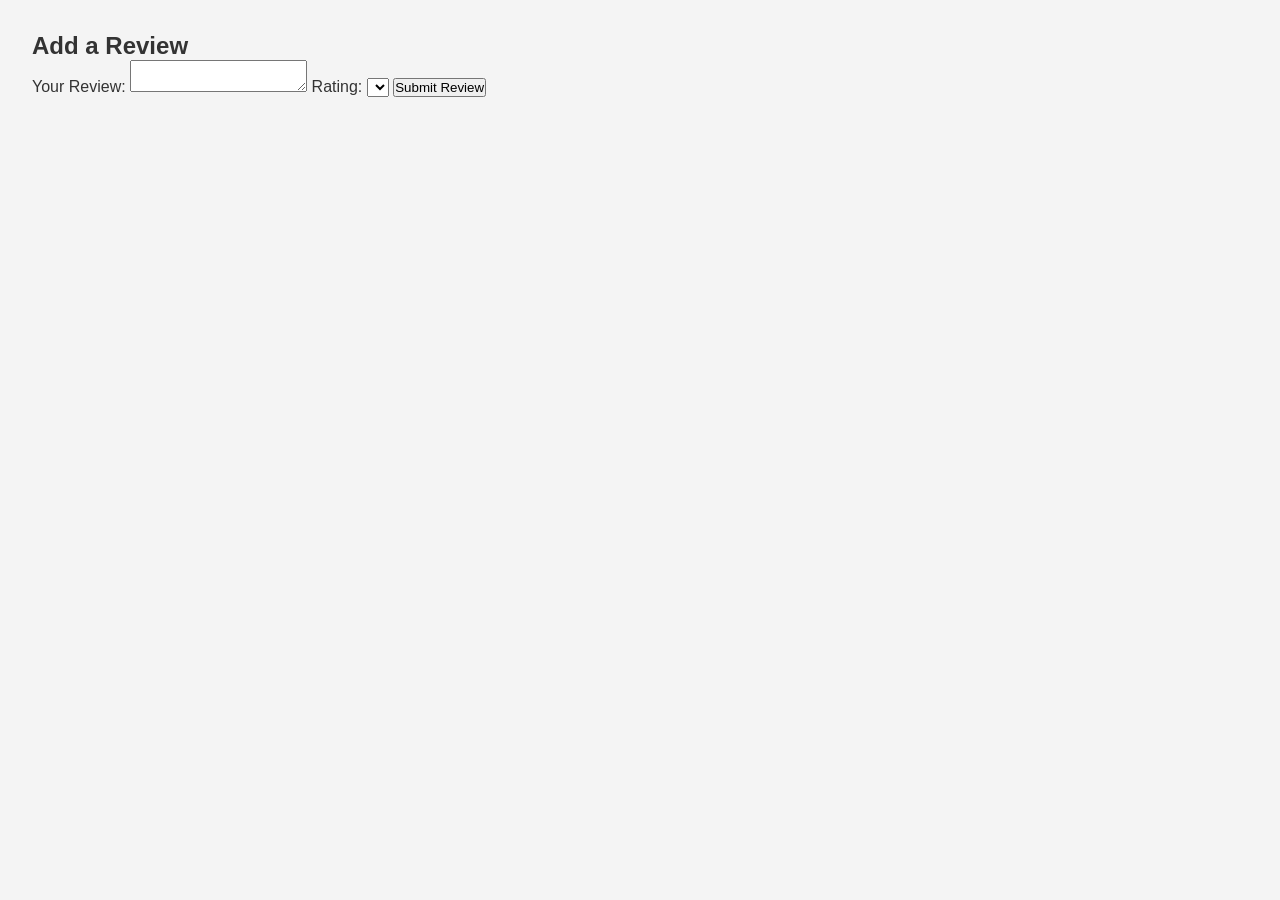
==== part4/static/add_review.html @ 851ed260 "Add: transfer of the files required for Part 4" ====
<!DOCTYPE html>
<html lang="en">
<head>
    <meta charset="UTF-8">
    <meta name="viewport" content="width=device-width, initial-scale=1.0">
    <title>Add Review</title>
    <link rel="stylesheet" href="styles.css">
</head>
<body>
    <main>
        <!-- Add something to idfentify the place you're reviewing -->
        <form id="review-form">
            <h2>Add a Review</h2>
            <label for="review">Your Review:</label>
            <textarea id="review" name="review" required></textarea>
            <label for="rating">Rating:</label>
            <select id="rating" name="rating" required>
                <!-- Options for rating -->
            </select>
            <button type="submit">Submit Review</button>
        </form>
    </main>
    <script src="scripts.js"></script>
</body>
</html>
---- part4/static/styles.css ----
/* 
  This is a SAMPLE File to get you started. Follow the instructions on the project to complete the tasks. 
  You'll probably need to override some of theese styles.
*/

* {
    box-sizing: border-box;
    margin: 0;
    padding: 0;
    font-family: Arial, sans-serif;
}

body {
    background-color: #f4f4f4;
    color: #333;
}

header {
    background-color: #333;
    color: #fff;
    padding: 1rem;
}

nav a {
    color: #fff;
    text-decoration: none;
    margin-left: 1rem;
}

main {
    padding: 2rem;
}
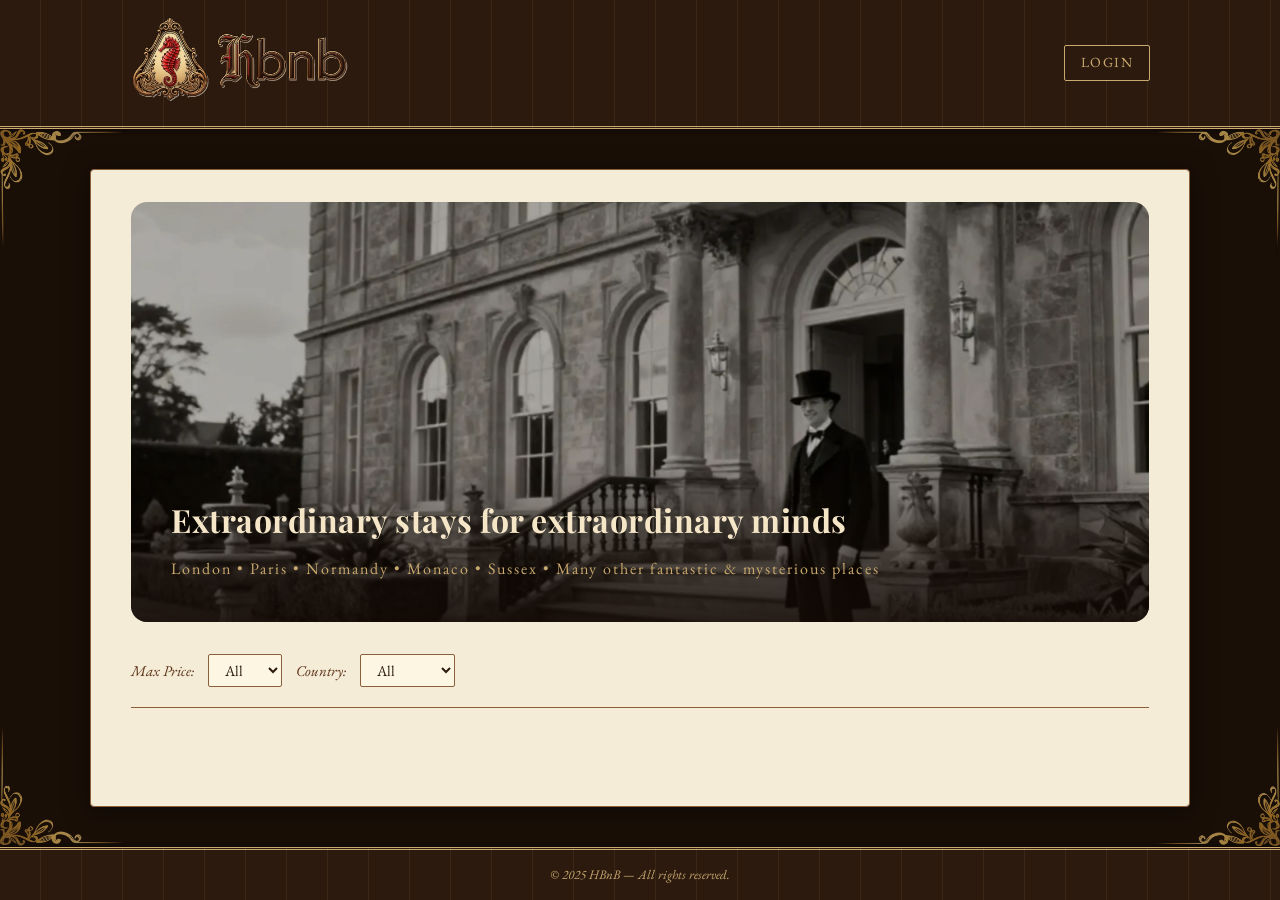
==== commit 1edcbb78: "Add: part 4, frontend, the last part of HBnB" ====
--- a/part4/static/add_review.html
+++ b/part4/static/add_review.html
@@ -3,23 +3,41 @@
 <head>
     <meta charset="UTF-8">
     <meta name="viewport" content="width=device-width, initial-scale=1.0">
-    <title>Add Review</title>
+    <title>HBnB - Add Review</title>
+    <link rel="icon" href="images/favicon.ico" type="image/x-icon">
     <link rel="stylesheet" href="styles.css">
 </head>
 <body>
+    <header>
+        <div class="header-container">
+            <a href="index.html">
+                <img src="images/logo.png" alt="HBnB Logo" class="logo">
+            </a>
+            <nav>
+                <a href="index.html" class="login-button">Home</a>
+                <a href="login.html" id="login-link" class="login-button">Login</a>
+            </nav>
+        </div>
+    </header>
     <main>
-        <!-- Add something to idfentify the place you're reviewing -->
-        <form id="review-form">
+        <form id="review-form" class="add-review form">
             <h2>Add a Review</h2>
             <label for="review">Your Review:</label>
             <textarea id="review" name="review" required></textarea>
             <label for="rating">Rating:</label>
             <select id="rating" name="rating" required>
-                <!-- Options for rating -->
+                <option value="1">1 - Poor</option>
+                <option value="2">2 - Fair</option>
+                <option value="3">3 - Good</option>
+                <option value="4">4 - Very Good</option>
+                <option value="5">5 - Excellent</option>
             </select>
             <button type="submit">Submit Review</button>
         </form>
     </main>
+    <footer>
+        <p>&copy; 2025 HBnB &mdash; All rights reserved.</p>
+    </footer>
     <script src="scripts.js"></script>
 </body>
 </html>
--- a/part4/static/styles.css
+++ b/part4/static/styles.css
@@ -1,32 +1,1574 @@
-/* 
-  This is a SAMPLE File to get you started. Follow the instructions on the project to complete the tasks. 
-  You'll probably need to override some of theese styles.
-*/
+/* ============================================================
+    HBnB — Baker Street & Cie
+    styles.css — Victorian theme
+    Calibré sur la structure HTML existante
+   ============================================================ */
+
+@import url('https://fonts.googleapis.com/css2?family=Playfair+Display:ital,wght@0,400;0,700;1,400&family=EB+Garamond:ital,wght@0,400;0,500;1,400&display=swap');
+
+/* ============================================================
+    RESET & BASE
+   ============================================================ */
 
 * {
     box-sizing: border-box;
     margin: 0;
     padding: 0;
-    font-family: Arial, sans-serif;
 }
 
 body {
-    background-color: #f4f4f4;
-    color: #333;
-}
+    background-color: #1a0f07;
+    color: #2C1A0E;
+    font-family: 'EB Garamond', serif;
+    font-size: 16px;
+    line-height: 1.7;
+    min-height: 100vh;
+    display: flex;
+    flex-direction: column;
+}
+
+main {
+    flex: 1;
+    max-width: 1100px;
+    width: 100%;
+    margin: 40px auto;
+    padding: 32px 40px;
+    background-color: #F5ECD7;
+    border: 1px solid #8B5E3C;
+    border-radius: 4px;
+    box-shadow: 0 4px 24px rgba(0, 0, 0, 0.5);
+}
+
+h1, h2, h3 {
+    font-family: 'Playfair Display', serif;
+    color: #2C1A0E;
+    margin-bottom: 12px;
+}
+
+h1 { font-size: 32px; }
+h2 { font-size: 24px; }
+h3 { font-size: 18px; }
+
+p { margin-bottom: 8px; }
+
+strong { color: #6B3A2A; }
+
+a { color: #6B3A2A; }
+
+/* ============================================================
+    HEADER
+   ============================================================ */
 
 header {
-    background-color: #333;
-    color: #fff;
-    padding: 1rem;
-}
-
-nav a {
-    color: #fff;
+    background-color: #2C1A0E;
+    border-bottom: 3px double #C9A96E;
+    box-shadow: 0 2px 8px rgba(0,0,0,0.6);
+    background-image:
+        repeating-linear-gradient(
+            90deg,
+            transparent,
+            transparent 40px,
+            rgba(201,169,110,0.09) 40px,
+            rgba(201,169,110,0.09) 41px
+        );
+}
+
+.header-container {
+    max-width: 1100px;
+    margin: 0 auto;
+    padding: 14px 40px;
+    display: flex;
+    align-items: center;
+    justify-content: space-between;
+}
+
+.logo {
+    height: 90px;
+    width: auto;
+}
+
+/* ============================================================
+    NAVIGATION (dans le header)
+   ============================================================ */
+
+.header-container nav {
+    display: flex;
+    gap: 20px;
+    align-items: center;
+}
+
+.header-container nav a {
+    font-family: 'EB Garamond', serif;
+    font-size: 14px;
+    letter-spacing: 1.5px;
+    color: #C9A96E;
     text-decoration: none;
-    margin-left: 1rem;
-}
-
-main {
-    padding: 2rem;
-}
+    text-transform: uppercase;
+    transition: color 0.2s;
+}
+
+.header-container nav a:hover {
+    color: #F5ECD7;
+}
+
+/* Bouton login dans la nav */
+.login-button {
+    font-family: 'EB Garamond', serif;
+    font-size: 13px;
+    letter-spacing: 1px;
+    color: #C9A96E !important;
+    border: 1px solid #C9A96E;
+    background: #2C1A0E;
+    padding: 5px 16px;
+    border-radius: 2px;
+    text-decoration: none;
+    transition: background 0.2s, color 0.2s;
+}
+
+.login-button:hover {
+    background: #C9A96E;
+    color: #2C1A0E !important;
+}
+
+/* ============================================================
+   FOOTER
+   ============================================================ */
+
+footer {
+    background-color: #2C1A0E;
+    color: #C9A96E;
+    text-align: center;
+    padding: 14px 40px;
+    font-family: 'EB Garamond', serif;
+    font-size: 13px;
+    font-style: italic;
+    border-top: 3px double #C9A96E;
+    box-shadow: 0 -2px 8px rgba(0,0,0,0.6);
+    background-image:
+        repeating-linear-gradient(
+            90deg,
+            transparent,
+            transparent 40px,
+            rgba(201,169,110,0.09) 40px,
+            rgba(201,169,110,0.09) 41px
+        );
+}
+
+footer p { margin: 0; }
+
+/* ============================================================
+    HERO (index.html) — section#hero
+   ============================================================ */
+
+#hero {
+    width: 100%;
+    height: 420px;
+    background-image: url('images/hero.png');
+    background-size: cover;
+    background-position: center;
+    background-color: #2C1A0E;
+    display: flex;
+    align-items: flex-end;
+    margin-bottom: 32px;
+    border-radius: 16px;
+    overflow: hidden;
+}
+
+.hero-overlay {
+    width: 100%;
+    padding: 32px 40px;
+    background: linear-gradient(to top, rgba(20, 10, 5, 0.85) 0%, transparent 100%);
+}
+
+.hero-title {
+    font-family: 'Playfair Display', serif;
+    font-size: 32px;
+    color: #F5E6C8;
+    margin-bottom: 8px;
+    letter-spacing: 0.5px;
+}
+
+.hero-subtitle {
+    font-family: 'EB Garamond', serif;
+    font-size: 16px;
+    color: #C9A96E;
+    letter-spacing: 2px;
+}
+
+/* ============================================================
+    FILTER (index.html) — section#filter
+   ============================================================ */
+
+#filter {
+    display: flex;
+    align-items: center;
+    gap: 14px;
+    margin-bottom: 28px;
+    padding-bottom: 20px;
+    border-bottom: 1px solid #8B5E3C;
+}
+
+#filter label {
+    font-family: 'EB Garamond', serif;
+    font-size: 15px;
+    font-style: italic;
+    color: #5C3317;
+}
+
+#price-filter,
+#country-filter {
+    font-family: 'EB Garamond', serif;
+    font-size: 15px;
+    border: 1px solid #8B5E3C;
+    border-radius: 2px;
+    padding: 5px 12px;
+    background: #FDF6E3;
+    color: #2C1A0E;
+    cursor: pointer;
+}
+
+#price-filter:focus,
+#country-filter:focus {
+    outline: none;
+    border-color: #2C1A0E;
+}
+
+/* ============================================================
+    PLACES LIST (index.html) — section#places-list
+   ============================================================ */
+
+#places-list {
+    display: grid;
+    grid-template-columns: repeat(auto-fill, minmax(280px, 1fr));
+    gap: 0;
+}
+
+/* .place-card — généré par scripts.js */
+.place-card {
+    margin: 20px;
+    padding: 10px;
+    border: 1px solid #ddd;
+    border-radius: 10px;
+    background: #FDF6E3;
+    display: flex;
+    flex-direction: column;
+    gap: 8px;
+    transition: box-shadow 0.2s, transform 0.2s;
+}
+
+.place-card:hover {
+    box-shadow: 0 4px 16px rgba(107, 58, 42, 0.25);
+    transform: translateY(-2px);
+}
+
+.place-card img {
+    width: 100%;
+    height: 160px;
+    object-fit: cover;
+    border-radius: 6px;
+    filter: sepia(25%);
+}
+
+.place-card h3 {
+    font-family: 'Playfair Display', serif;
+    font-size: 17px;
+    color: #2C1A0E;
+    margin-bottom: 0;
+}
+
+.place-card p {
+    font-size: 14px;
+    font-style: italic;
+    color: #8B5E3C;
+    margin: 0;
+    flex: 1;
+}
+
+/* .details-button — utilisé sur les cards ET sur place.html */
+.details-button {
+    display: inline-block;
+    text-align: center;
+    font-family: 'EB Garamond', serif;
+    font-size: 14px;
+    letter-spacing: 1px;
+    color: #6B3A2A;
+    border: 1px solid #6B3A2A;
+    background: transparent;
+    padding: 6px 14px;
+    border-radius: 2px;
+    text-decoration: none;
+    transition: background 0.2s, color 0.2s;
+    cursor: pointer;
+    align-self: flex-start;
+}
+
+.details-button:hover {
+    background: #6B3A2A;
+    color: #F5ECD7;
+}
+
+/* ============================================================
+    PLACE DETAILS (place.html) — section#place-details
+    Contenu généré par scripts.js :
+    div.place-details > h1 / gallery / rating-bar / body / map / amenities
+   ============================================================ */
+
+#place-details {
+    margin-bottom: 32px;
+}
+
+.place-details {
+    padding-bottom: 24px;
+    border-bottom: 1px solid #8B5E3C;
+}
+
+.place-title {
+    font-family: 'Playfair Display', serif;
+    font-size: 30px;
+    margin-bottom: 16px;
+    color: #2C1A0E;
+}
+
+.place-rating-bar {
+    display: flex;
+    align-items: center;
+    gap: 10px;
+    margin-bottom: 12px;
+    font-size: 15px;
+    color: #3D2211;
+}
+
+.place-stars {
+    color: #C9A96E;
+    font-size: 18px;
+    letter-spacing: 2px;
+}
+
+.place-score {
+    font-weight: bold;
+    color: #2C1A0E;
+}
+
+.place-review-count {
+    color: #8B5E3C;
+}
+
+.place-no-rating {
+    color: #8B5E3C;
+    font-style: italic;
+}
+
+.place-host {
+    font-size: 15px;
+    color: #3D2211;
+    margin-bottom: 20px;
+    padding-bottom: 16px;
+    border-bottom: 1px solid #E8D5B0;
+}
+
+.place-host-link {
+    color: #6B3A2A;
+    text-decoration: none;
+    border-bottom: 1px dotted #6B3A2A;
+    transition: color 0.2s, border-color 0.2s;
+}
+
+.place-host-link:hover {
+    color: #2C1A0E;
+    border-color: #2C1A0E;
+}
+
+.place-body {
+    display: flex;
+    justify-content: space-between;
+    align-items: flex-start;
+    gap: 32px;
+    margin-bottom: 8px;
+}
+
+.place-description {
+    font-size: 15px;
+    line-height: 1.8;
+    color: #3D2211;
+    flex: 1;
+}
+
+.place-price {
+    font-family: 'Playfair Display', serif;
+    font-size: 22px;
+    font-weight: bold;
+    color: #2C1A0E;
+    white-space: nowrap;
+}
+
+.place-price span {
+    font-family: inherit;
+    font-size: 14px;
+    font-weight: normal;
+    color: #8B5E3C;
+}
+
+.amenities-section {
+    margin-top: 2rem;
+    padding-top: 1.5rem;
+    border-top: 1px solid #E8D5B0;
+}
+
+.amenities-section h2 {
+    font-family: 'Playfair Display', serif;
+    font-size: 20px;
+    color: #2C1A0E;
+    margin-bottom: 16px;
+}
+
+.amenities-grid {
+    display: grid;
+    grid-template-columns: repeat(auto-fill, minmax(180px, 1fr));
+    gap: 12px;
+}
+
+.amenity-item {
+    display: flex;
+    align-items: center;
+    gap: 10px;
+    padding: 12px 16px;
+    border: 1px solid #E8D5B0;
+    border-radius: 8px;
+    background: #FDF6E3;
+    font-size: 14px;
+    color: #3D2211;
+}
+
+.amenity-check {
+    color: #C9A96E;
+    font-size: 16px;
+    flex-shrink: 0;
+}
+
+.no-amenities {
+    font-size: 14px;
+    color: #8B5E3C;
+    font-style: italic;
+}
+
+/* ============================================================
+    REVIEWS (place.html) — section#reviews
+    Contenu généré par scripts.js : div.review-card
+   ============================================================ */
+
+#reviews {
+    margin-bottom: 32px;
+}
+
+#reviews h2 {
+    font-family: 'Playfair Display', serif;
+    font-size: 22px;
+    padding-bottom: 10px;
+    border-bottom: 1px solid #C9A96E;
+    margin-bottom: 4px;
+}
+
+/* .review-card — généré par scripts.js */
+.review-card {
+    margin: 20px;
+    padding: 10px;
+    border: 1px solid #ddd;
+    border-radius: 10px;
+    background: #FDF6E3;
+}
+
+.review-card p:first-child {
+    font-size: 14px;
+    font-style: italic;
+    color: #5C3317;
+    line-height: 1.7;
+    margin-bottom: 6px;
+}
+
+.review-card p:last-child {
+    font-size: 13px;
+    color: #8B5E3C;
+}
+
+/* ============================================================
+    ADD REVIEW SECTION (place.html) — section#add-review
+    Contient un a#add-review-btn.details-button
+   ============================================================ */
+
+.booking-section {
+    padding: 24px 0 16px;
+    border-top: 1px solid #8B5E3C;
+    margin-top: 16px;
+}
+
+.booking-section h2 {
+    margin-bottom: 16px;
+}
+
+.booking-row {
+    display: flex;
+    gap: 16px;
+    flex-wrap: wrap;
+    margin-bottom: 12px;
+}
+
+.booking-field {
+    display: flex;
+    flex-direction: column;
+    gap: 4px;
+    flex: 1;
+    min-width: 140px;
+}
+
+.booking-field label {
+    font-family: 'EB Garamond', serif;
+    font-size: 14px;
+    font-style: italic;
+    color: #5C3317;
+}
+
+.booking-field input {
+    font-family: 'EB Garamond', serif;
+    font-size: 15px;
+    border: 1px solid #8B5E3C;
+    border-radius: 2px;
+    padding: 8px 12px;
+    background: #FDF6E3;
+    color: #2C1A0E;
+    transition: border-color 0.2s;
+}
+
+.booking-field input:focus {
+    outline: none;
+    border-color: #2C1A0E;
+}
+
+.booking-total {
+    font-family: 'Playfair Display', serif;
+    font-size: 17px;
+    color: #5C3317;
+    margin-bottom: 12px;
+    min-height: 24px;
+}
+
+#booking-form-inner button {
+    font-family: 'Playfair Display', serif;
+    font-size: 16px;
+    letter-spacing: 1px;
+    background: #6B3A2A;
+    color: #F5ECD7;
+    border: none;
+    padding: 10px 24px;
+    border-radius: 2px;
+    cursor: pointer;
+    transition: background 0.2s;
+}
+
+#booking-form-inner button:hover {
+    background: #2C1A0E;
+}
+
+.booking-confirmation {
+    margin-top: 16px;
+    padding: 16px 20px;
+    border: 1px solid #8B5E3C;
+    border-radius: 2px;
+    background: #FDF6E3;
+    font-family: 'EB Garamond', serif;
+    font-size: 15px;
+    color: #2C1A0E;
+    line-height: 1.8;
+}
+
+#add-review {
+    padding-top: 16px;
+    border-top: 1px solid #8B5E3C;
+}
+
+/* ============================================================
+    LOGIN FORM (login.html) — form#login-form
+   ============================================================ */
+
+#login-form {
+    max-width: 440px;
+    margin: 0 auto;
+    display: flex;
+    flex-direction: column;
+    gap: 12px;
+}
+
+#login-form h2 {
+    font-family: 'Playfair Display', serif;
+    font-size: 26px;
+    text-align: center;
+    margin-bottom: 4px;
+}
+
+#login-form label {
+    font-family: 'EB Garamond', serif;
+    font-size: 14px;
+    font-style: italic;
+    color: #5C3317;
+    margin-bottom: -6px;
+}
+
+#login-form input {
+    font-family: 'EB Garamond', serif;
+    font-size: 15px;
+    border: 1px solid #8B5E3C;
+    border-radius: 2px;
+    padding: 8px 12px;
+    background: #FDF6E3;
+    color: #2C1A0E;
+    transition: border-color 0.2s;
+}
+
+#login-form input:focus {
+    outline: none;
+    border-color: #2C1A0E;
+}
+
+#login-form button {
+    font-family: 'Playfair Display', serif;
+    font-size: 16px;
+    letter-spacing: 1px;
+    background: #6B3A2A;
+    color: #F5ECD7;
+    border: none;
+    padding: 10px;
+    border-radius: 2px;
+    cursor: pointer;
+    margin-top: 6px;
+    transition: background 0.2s;
+}
+
+#login-form button:hover {
+    background: #2C1A0E;
+}
+
+/* ============================================================
+    ADD REVIEW FORM (add_review.html)
+    form#review-form.add-review.form
+   ============================================================ */
+
+form#review-form.add-review {
+    max-width: 560px;
+    margin: 0 auto;
+    display: flex;
+    flex-direction: column;
+    gap: 12px;
+}
+
+form#review-form.add-review h2 {
+    font-family: 'Playfair Display', serif;
+    font-size: 26px;
+    text-align: center;
+    margin-bottom: 4px;
+}
+
+form#review-form.add-review label {
+    font-family: 'EB Garamond', serif;
+    font-size: 14px;
+    font-style: italic;
+    color: #5C3317;
+    margin-bottom: -6px;
+}
+
+form#review-form.add-review textarea,
+form#review-form.add-review select {
+    font-family: 'EB Garamond', serif;
+    font-size: 15px;
+    border: 1px solid #8B5E3C;
+    border-radius: 2px;
+    padding: 8px 12px;
+    background: #FDF6E3;
+    color: #2C1A0E;
+    transition: border-color 0.2s;
+}
+
+form#review-form.add-review textarea {
+    resize: vertical;
+    min-height: 130px;
+}
+
+form#review-form.add-review textarea:focus,
+form#review-form.add-review select:focus {
+    outline: none;
+    border-color: #2C1A0E;
+}
+
+form#review-form.add-review button {
+    font-family: 'Playfair Display', serif;
+    font-size: 16px;
+    letter-spacing: 1px;
+    background: #6B3A2A;
+    color: #F5ECD7;
+    border: none;
+    padding: 10px;
+    border-radius: 2px;
+    cursor: pointer;
+    transition: background 0.2s;
+    align-self: flex-start;
+}
+
+form#review-form.add-review button:hover {
+    background: #2C1A0E;
+}
+
+/* ============================================================
+    PLACE CARD — PHOTO PLACEHOLDER
+   ============================================================ */
+
+.place-card-photo {
+    width: 100%;
+    height: 160px;
+    border-radius: 6px;
+    background:
+        repeating-linear-gradient(
+            45deg,
+            #C9A96E22 0px, #C9A96E22 2px,
+            transparent 2px, transparent 10px
+        ),
+        linear-gradient(160deg, #3D2211, #8B5E3C);
+    filter: sepia(30%);
+    margin-bottom: 8px;
+}
+
+.card-stars {
+    font-size: 14px;
+    color: #C9A96E;
+    margin: 0;
+}
+
+.review-count {
+    font-size: 12px;
+    color: #8B5E3C;
+}
+
+/* ============================================================
+    MYSTERY CARD (index.html)
+   ============================================================ */
+
+.mystery-card {
+    background: #1A0E08;
+    border: 1px solid #4A2810;
+    color: #C9A96E;
+}
+
+.mystery-card h3 {
+    color: #C9A96E;
+    letter-spacing: 4px;
+}
+
+.mystery-card p {
+    color: #8B5E3C;
+    font-style: italic;
+}
+
+.mystery-photo {
+    background:
+        repeating-linear-gradient(
+            45deg,
+            #C9A96E08 0px, #C9A96E08 2px,
+            transparent 2px, transparent 10px
+        ),
+        linear-gradient(160deg, #0A0503, #1A0E08);
+    position: relative;
+}
+
+.mystery-photo::after {
+    content: '?';
+    position: absolute;
+    inset: 0;
+    display: flex;
+    align-items: center;
+    justify-content: center;
+    font-family: 'Playfair Display', serif;
+    font-size: 64px;
+    color: #4A2810;
+    display: grid;
+    place-items: center;
+}
+
+.mystery-stars {
+    color: #4A2810;
+}
+
+.mystery-button {
+    background: #2C1A0E;
+    border-color: #8B5E3C;
+    color: #C9A96E;
+}
+
+.mystery-button:hover {
+    background: #4A2810;
+}
+
+/* ============================================================
+    CASE FILE (place.html)
+   ============================================================ */
+
+.case-file {
+    margin-top: 2rem;
+    border: 1px solid #8B5E3C;
+    border-radius: 4px;
+    background: #FDF0D0;
+    overflow: hidden;
+}
+
+.case-file-header {
+    display: flex;
+    align-items: center;
+    gap: 16px;
+    padding: 12px 16px;
+    cursor: pointer;
+    background: #F5E6C8;
+    border-bottom: 1px solid #C9A96E;
+    user-select: none;
+}
+
+.case-file-header:hover {
+    background: #EDD9A3;
+}
+
+.case-stamp {
+    font-family: 'Playfair Display', serif;
+    font-size: 12px;
+    font-weight: bold;
+    letter-spacing: 3px;
+    color: #8B0000;
+    border: 2px solid #8B0000;
+    padding: 2px 8px;
+    transform: rotate(-2deg);
+    display: inline-block;
+    opacity: 0.85;
+}
+
+.case-file-toggle {
+    font-size: 13px;
+    color: #5C3317;
+    font-style: italic;
+}
+
+.case-file-content {
+    display: none;
+    padding: 16px 20px;
+    font-family: 'EB Garamond', serif;
+    font-size: 15px;
+    line-height: 1.8;
+    color: #2C1A0E;
+}
+
+.case-file.open .case-file-content {
+    display: block;
+}
+
+/* ============================================================
+    MYSTERY PAGE (mystery.html)
+   ============================================================ */
+
+#mystery-page {
+    max-width: 800px;
+    margin: 0 auto;
+    padding-bottom: 48px;
+}
+
+.mystery-header {
+    text-align: center;
+    padding: 32px 0 24px;
+    border-bottom: 1px solid #C9A96E;
+    margin-bottom: 32px;
+}
+
+.mystery-file-stamp {
+    font-family: 'Playfair Display', serif;
+    font-size: 11px;
+    letter-spacing: 4px;
+    color: #8B0000;
+    border: 1px solid #8B0000;
+    padding: 3px 10px;
+    display: inline-block;
+    margin-bottom: 12px;
+    opacity: 0.8;
+}
+
+.mystery-title {
+    font-family: 'Playfair Display', serif;
+    font-size: 34px;
+    color: #2C1A0E;
+    margin-bottom: 12px;
+}
+
+.mystery-lead {
+    font-size: 15px;
+    line-height: 1.8;
+    color: #5C3317;
+    font-style: italic;
+    max-width: 600px;
+    margin: 0 auto;
+}
+
+.mystery-cryptic-card {
+    display: flex;
+    gap: 24px;
+    background: #1A0E08;
+    border: 1px solid #4A2810;
+    border-radius: 6px;
+    padding: 20px;
+    margin-bottom: 32px;
+    color: #C9A96E;
+}
+
+.mystery-cryptic-photo {
+    width: 200px;
+    flex-shrink: 0;
+    min-height: 160px;
+    background:
+        repeating-linear-gradient(
+            45deg,
+            #C9A96E08 0px, #C9A96E08 2px,
+            transparent 2px, transparent 10px
+        ),
+        linear-gradient(160deg, #0A0503, #1A0E08);
+    border-radius: 4px;
+    display: grid;
+    place-items: center;
+    font-size: 56px;
+    color: #2C1A0E;
+}
+
+.mystery-cryptic-photo::after {
+    content: '?';
+    font-family: 'Playfair Display', serif;
+    color: #3D2211;
+    font-size: 64px;
+}
+
+.mystery-cryptic-info h2 {
+    font-family: 'Playfair Display', serif;
+    font-size: 18px;
+    color: #C9A96E;
+    margin-bottom: 12px;
+}
+
+.mystery-cryptic-info p {
+    font-size: 14px;
+    line-height: 1.7;
+    color: #8B5E3C;
+    margin-bottom: 6px;
+}
+
+.mystery-cryptic-desc {
+    margin-top: 10px;
+    font-style: italic;
+}
+
+.redacted {
+    background: #8B0000;
+    color: #8B0000;
+    border-radius: 2px;
+    padding: 0 4px;
+    user-select: none;
+}
+
+.mystery-hints {
+    background: #FDF6E3;
+    border: 1px solid #C9A96E;
+    border-radius: 6px;
+    padding: 20px 24px;
+    margin-bottom: 32px;
+}
+
+.mystery-hints h3 {
+    font-family: 'Playfair Display', serif;
+    font-size: 18px;
+    color: #2C1A0E;
+    margin-bottom: 12px;
+}
+
+.mystery-hints ul {
+    list-style: none;
+    padding: 0;
+}
+
+.mystery-hints ul li {
+    font-size: 14px;
+    color: #3D2211;
+    line-height: 1.8;
+    padding-left: 16px;
+    position: relative;
+}
+
+.mystery-hints ul li::before {
+    content: '\2014';
+    position: absolute;
+    left: 0;
+    color: #C9A96E;
+}
+
+.mystery-hint-note {
+    margin-top: 12px;
+    font-size: 13px;
+    color: #8B5E3C;
+    font-style: italic;
+}
+
+.mystery-form {
+    display: flex;
+    flex-direction: column;
+    gap: 12px;
+}
+
+.mystery-form label {
+    font-family: 'Playfair Display', serif;
+    font-size: 18px;
+    color: #2C1A0E;
+}
+
+.mystery-input-row {
+    display: flex;
+    gap: 12px;
+}
+
+.mystery-input-row input {
+    flex: 1;
+    font-family: 'EB Garamond', serif;
+    font-size: 16px;
+    padding: 10px 14px;
+    border: 1px solid #C9A96E;
+    border-radius: 4px;
+    background: #FDF6E3;
+    color: #2C1A0E;
+    outline: none;
+}
+
+.mystery-input-row input:focus {
+    border-color: #2C1A0E;
+}
+
+.mystery-input-row button {
+    font-family: 'Playfair Display', serif;
+    font-size: 15px;
+    letter-spacing: 1px;
+    background: #6B3A2A;
+    color: #F5ECD7;
+    border: none;
+    padding: 10px 24px;
+    border-radius: 4px;
+    cursor: pointer;
+    transition: background 0.2s;
+}
+
+.mystery-input-row button:hover {
+    background: #2C1A0E;
+}
+
+#mystery-error {
+    font-size: 14px;
+    color: #8B0000;
+    font-style: italic;
+    min-height: 20px;
+}
+
+/* Reveal */
+
+#mystery-reveal {
+    display: none;
+    text-align: center;
+    padding-top: 24px;
+}
+
+.mystery-reveal-stamp {
+    font-family: 'Playfair Display', serif;
+    font-size: 14px;
+    letter-spacing: 6px;
+    color: #2E7D32;
+    border: 2px solid #2E7D32;
+    display: inline-block;
+    padding: 4px 16px;
+    margin-bottom: 24px;
+    transform: rotate(-1deg);
+    opacity: 0.85;
+}
+
+.mystery-reveal-content h1 {
+    font-family: 'Playfair Display', serif;
+    font-size: 30px;
+    color: #2C1A0E;
+    margin-bottom: 6px;
+    text-align: left;
+}
+
+.mystery-reveal-location {
+    font-family: 'EB Garamond', serif;
+    font-size: 16px;
+    color: #8B5E3C;
+    font-weight: normal;
+    margin-bottom: 24px;
+    text-align: left;
+    letter-spacing: 1px;
+}
+
+.mystery-reveal-body {
+    display: flex;
+    gap: 24px;
+    margin-bottom: 24px;
+    text-align: left;
+}
+
+.mystery-reveal-photo {
+    width: 240px;
+    flex-shrink: 0;
+    min-height: 180px;
+    background:
+        repeating-linear-gradient(
+            45deg,
+            #C9A96E18 0px, #C9A96E18 2px,
+            transparent 2px, transparent 12px
+        ),
+        linear-gradient(160deg, #2C1A0E, #5C3317);
+    border-radius: 6px;
+}
+
+.mystery-reveal-info p {
+    font-size: 15px;
+    line-height: 1.8;
+    color: #3D2211;
+    margin-bottom: 6px;
+}
+
+.mystery-reveal-desc {
+    font-style: italic;
+    margin-top: 10px;
+}
+
+.mystery-reveal-amenities {
+    color: #8B5E3C;
+}
+
+.mystery-reveal-btn {
+    display: inline-block;
+    margin-top: 8px;
+}
+
+#mystery-reset {
+    display: block;
+    margin-top: 32px;
+    background: none;
+    border: none;
+    font-family: 'EB Garamond', serif;
+    font-size: 13px;
+    color: #8B5E3C;
+    cursor: pointer;
+    text-decoration: underline;
+    opacity: 0.6;
+}
+
+#mystery-reset:hover {
+    opacity: 1;
+}
+
+/* ============================================================
+    PLACE GALLERY
+   ============================================================ */
+
+.place-gallery {
+    display: grid;
+    grid-template-columns: 2fr 1fr;
+    gap: 8px;
+    height: 280px;
+    margin-bottom: 24px;
+    border-radius: 8px;
+    overflow: hidden;
+}
+
+.gallery-main {
+    background:
+        repeating-linear-gradient(
+            45deg,
+            #C9A96E18 0px, #C9A96E18 2px,
+            transparent 2px, transparent 12px
+        ),
+        linear-gradient(160deg, #2C1A0E, #8B5E3C);
+    border-radius: 8px 0 0 8px;
+    cursor: pointer;
+}
+
+.gallery-side {
+    display: flex;
+    flex-direction: column;
+    gap: 8px;
+}
+
+.gallery-thumb {
+    flex: 1;
+    background:
+        repeating-linear-gradient(
+            -45deg,
+            #C9A96E18 0px, #C9A96E18 2px,
+            transparent 2px, transparent 10px
+        ),
+        linear-gradient(160deg, #5C3317, #C9A96E);
+    cursor: pointer;
+}
+
+.gallery-thumb:last-child {
+    border-radius: 0 0 8px 0;
+}
+
+.lightbox {
+    display: none;
+    position: fixed;
+    inset: 0;
+    background: rgba(0, 0, 0, 0.85);
+    z-index: 1000;
+    align-items: center;
+    justify-content: center;
+}
+
+.lightbox.open {
+    display: flex;
+}
+
+.lightbox img {
+    max-width: 90vw;
+    max-height: 90vh;
+    border-radius: 6px;
+    box-shadow: 0 0 40px #00000088;
+}
+
+.lightbox-close {
+    position: absolute;
+    top: 20px;
+    right: 28px;
+    color: #C9A96E;
+    font-size: 2.5rem;
+    cursor: pointer;
+    line-height: 1;
+}
+
+.place-avg-rating {
+    font-size: 18px;
+    color: #C9A96E;
+    margin-bottom: 12px;
+}
+
+.place-avg-rating span {
+    font-size: 14px;
+    color: #8B5E3C;
+}
+
+/* ============================================================
+    EASTER EGG — LOUPE
+   ============================================================ */
+
+.place-card,
+.review-card,
+.details-button,
+.login-button {
+    cursor: url("data:image/svg+xml,%3Csvg xmlns='http://www.w3.org/2000/svg' width='32' height='32'%3E%3Ccircle cx='12' cy='12' r='8' fill='none' stroke='%232C1A0E' stroke-width='2'/%3E%3Cline x1='18' y1='18' x2='28' y2='28' stroke='%232C1A0E' stroke-width='2.5' stroke-linecap='round'/%3E%3C/svg%3E") 12 12, pointer;
+}
+
+/* ============================================================
+    TOAST NOTIFICATION
+   ============================================================ */
+
+.toast {
+    position: fixed;
+    top: 24px;
+    left: 50%;
+    transform: translateX(-50%) translateY(-12px);
+    background: #2C1A0E;
+    color: #F5ECD7;
+    font-family: 'EB Garamond', serif;
+    font-size: 15px;
+    padding: 12px 28px;
+    border: 1px solid #C9A96E;
+    border-radius: 2px;
+    box-shadow: 0 4px 16px rgba(0,0,0,0.5);
+    z-index: 9999;
+    opacity: 0;
+    transition: opacity 0.3s ease, transform 0.3s ease;
+    pointer-events: none;
+    max-width: 480px;
+    text-align: center;
+}
+
+.toast.toast-error {
+    border-color: #8B3A2A;
+    color: #F5C4B0;
+}
+
+.toast.toast-success {
+    border-color: #3A6B3A;
+    color: #C4F0C4;
+}
+
+.toast.visible {
+    opacity: 1;
+    transform: translateX(-50%) translateY(0);
+}
+
+/* ============================================================
+    CORNER DECORATIONS
+   ============================================================ */
+
+.corner-img {
+    position: fixed;
+    pointer-events: none;
+    z-index: 5;
+    width: 130px;
+    opacity: 0.9;
+}
+
+.corner-img.top-left    { left: 0; }
+.corner-img.top-right   { right: 0; }
+.corner-img.bottom-left { left: 0; }
+.corner-img.bottom-right{ right: 0; }
+
+/* ============================================================
+    RESPONSIVE
+   ============================================================ */
+
+/* ============================================================
+    PROFILE PAGE
+   ============================================================ */
+
+.profile-header {
+    display: flex;
+    align-items: center;
+    gap: 28px;
+    padding-bottom: 24px;
+    border-bottom: 1px solid #8B5E3C;
+    margin-bottom: 20px;
+}
+
+.profile-avatar {
+    width: 90px;
+    height: 90px;
+    border-radius: 50%;
+    display: flex;
+    align-items: center;
+    justify-content: center;
+    font-family: 'Playfair Display', serif;
+    font-size: 28px;
+    font-weight: 700;
+    color: #F5ECD7;
+    flex-shrink: 0;
+    border: 2px solid #C9A96E;
+}
+
+.profile-info h1 {
+    margin-bottom: 4px;
+}
+
+.profile-email {
+    font-family: 'EB Garamond', serif;
+    font-size: 14px;
+    color: #8B5E3C;
+    font-style: italic;
+}
+
+.profile-bio {
+    font-family: 'EB Garamond', serif;
+    font-size: 16px;
+    color: #2C1A0E;
+    line-height: 1.8;
+    margin-bottom: 28px;
+    padding-left: 4px;
+    border-left: 3px solid #C9A96E;
+    padding-left: 16px;
+}
+
+.profile-places-grid {
+    display: grid;
+    grid-template-columns: repeat(auto-fill, minmax(260px, 1fr));
+    gap: 0;
+}
+
+/* ============================================================
+    MY PLACES PAGE
+   ============================================================ */
+
+#my-places-content h1 {
+    margin-bottom: 24px;
+    padding-bottom: 12px;
+    border-bottom: 1px solid #8B5E3C;
+}
+
+.my-place-actions {
+    display: flex;
+    gap: 12px;
+    align-items: center;
+    margin-top: 8px;
+}
+
+.my-place-delete {
+    font-family: 'EB Garamond', serif;
+    font-size: 13px;
+    background: none;
+    border: 1px solid #8B5E3C;
+    color: #8B5E3C;
+    padding: 5px 12px;
+    border-radius: 2px;
+    cursor: pointer;
+    transition: background 0.2s, color 0.2s;
+}
+
+.my-place-delete:hover {
+    background: #8B5E3C;
+    color: #F5ECD7;
+}
+
+.my-place-confirm-text {
+    font-family: 'EB Garamond', serif;
+    font-size: 13px;
+    font-style: italic;
+    color: #5C3317;
+}
+
+.my-place-cancel {
+    font-family: 'EB Garamond', serif;
+    font-size: 13px;
+    background: none;
+    border: 1px solid #C9A96E;
+    color: #2C1A0E;
+    padding: 5px 12px;
+    border-radius: 2px;
+    cursor: pointer;
+    transition: background 0.2s, color 0.2s;
+}
+
+.my-place-cancel:hover {
+    background: #C9A96E;
+    color: #2C1A0E;
+}
+
+/* ============================================================
+    MESSAGES PAGE
+   ============================================================ */
+
+#messages-page h1 {
+    margin-bottom: 6px;
+}
+
+.messages-lead {
+    font-family: 'EB Garamond', serif;
+    font-size: 14px;
+    font-style: italic;
+    color: #8B5E3C;
+    margin-bottom: 32px;
+}
+
+.msg-thread {
+    margin-bottom: 40px;
+    border: 1px solid #C9A96E;
+    border-radius: 2px;
+    overflow: hidden;
+}
+
+.msg-thread-header {
+    background: #2C1A0E;
+    padding: 10px 20px;
+    display: flex;
+    justify-content: space-between;
+    align-items: center;
+}
+
+.msg-thread-participants {
+    font-family: 'Playfair Display', serif;
+    font-size: 15px;
+    color: #C9A96E;
+    letter-spacing: 0.5px;
+}
+
+.msg-thread-date {
+    font-family: 'EB Garamond', serif;
+    font-size: 13px;
+    color: #8B5E3C;
+    font-style: italic;
+}
+
+.msg-thread-body {
+    padding: 20px;
+    display: flex;
+    flex-direction: column;
+    gap: 16px;
+    background: #FDF6E3;
+}
+
+.msg {
+    max-width: 68%;
+    display: flex;
+    flex-direction: column;
+    gap: 4px;
+}
+
+.msg.msg-left {
+    align-self: flex-start;
+}
+
+.msg.msg-right {
+    align-self: flex-end;
+    align-items: flex-end;
+}
+
+.msg-sender {
+    font-family: 'EB Garamond', serif;
+    font-size: 12px;
+    font-style: italic;
+    color: #8B5E3C;
+    letter-spacing: 0.5px;
+}
+
+.msg p {
+    font-family: 'EB Garamond', serif;
+    font-size: 15px;
+    color: #2C1A0E;
+    line-height: 1.6;
+    padding: 10px 14px;
+    border: 1px solid #C9A96E;
+    border-radius: 2px;
+    margin: 0;
+}
+
+.msg.msg-left p {
+    background: #F5ECD7;
+    border-color: #8B5E3C;
+}
+
+.msg.msg-right p {
+    background: #2C1A0E;
+    color: #C9A96E;
+    border-color: #2C1A0E;
+}
+
+.msg-time {
+    font-family: 'EB Garamond', serif;
+    font-size: 11px;
+    color: #8B5E3C;
+    font-style: italic;
+}
+
+@media (max-width: 768px) {
+    .header-container {
+        padding: 12px 16px;
+    }
+
+    main {
+        margin: 16px;
+        padding: 20px 16px;
+    }
+
+    #places-list {
+        grid-template-columns: 1fr;
+    }
+
+    .place-card {
+        margin: 10px 0;
+    }
+
+    .review-card {
+        margin: 10px 0;
+    }
+}
